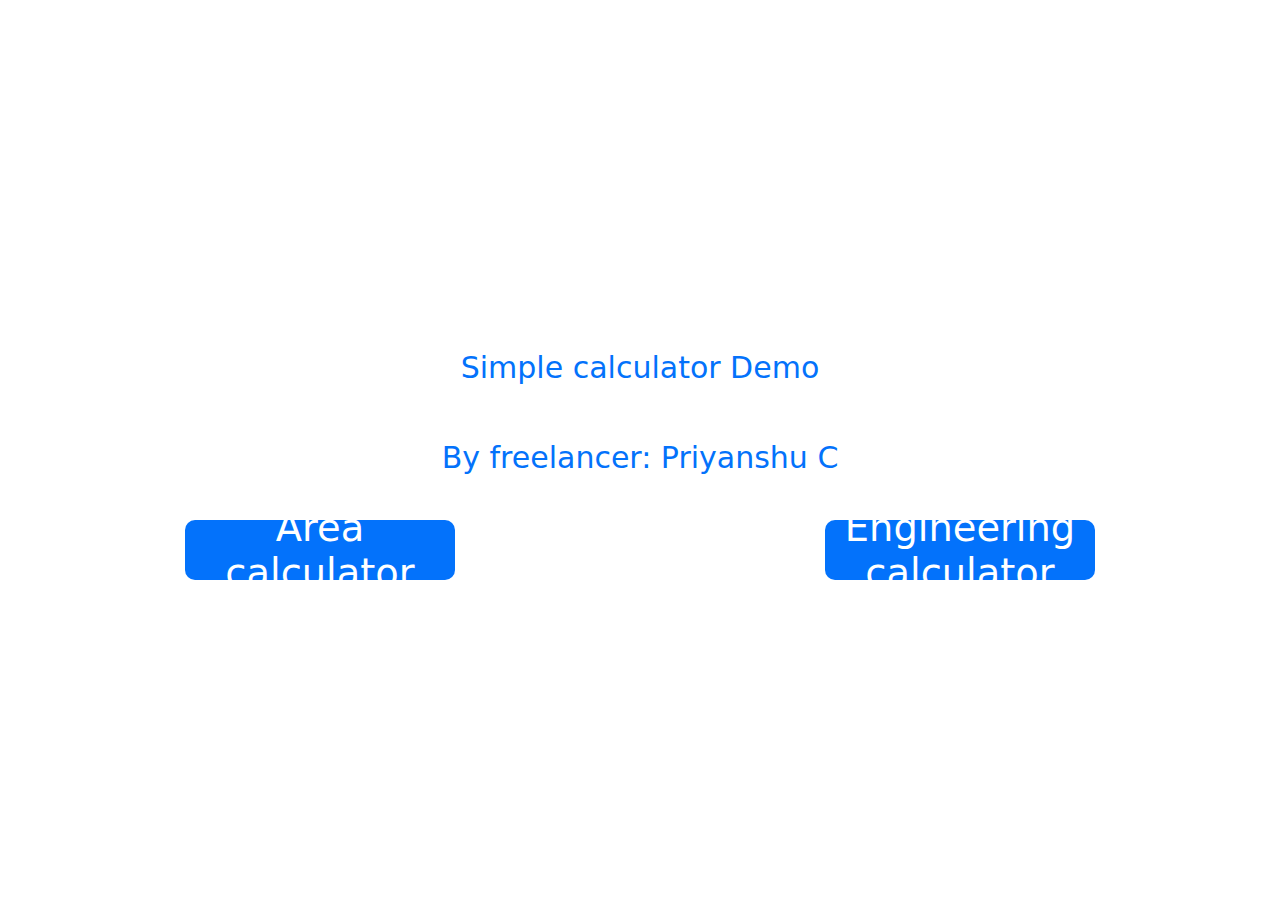
==== index.html @ 147165b4 "frelance Engineering calculator demo" ====
<!DOCTYPE html>
<html>

<head>
    <meta charset="UTF-8">
    <title>Calculator</title>
    <link rel="stylesheet" href="nav.css">
    <link rel="stylesheet" href="style.css">
    <style>
        body {
            display: flex;
            justify-content: center;
            align-items: center;
            flex-direction: column;
            width: 100%;
            height: 100vh;
        }

        a {
            width: 30vh;
            height: 60px;
            background-color: #0372fb;
            margin-top: 20px;
            border-radius: 10px;
            display: flex;
            justify-content: center;
            align-items: center;
            text-align: center;
            font-size: 3vw;
            color: white;
            text-decoration: none;
        }

        .row {
            display: flex;
            justify-content: space-around;
            align-items: center;
            flex-wrap: wrap;
            width: 100%;
        }

        h3,
        h2 {
            color: #0372fb;
            font-weight: 500;
            font-size: 30px;
            text-align: center;
            width: 100%;
        }
    </style>
</head>

<body>

    <h3>Simple calculator Demo</h3>
    <h2>By freelancer: Priyanshu C</h2>
    <div class="row">

        <a href="area.html"> Area calculator</a>
        <a href="simplecalc.html"> Engineering calculator</a>
    </div>

</body>


</html>
---- nav.css ----
body {
    font-family: system-ui, -apple-system, BlinkMacSystemFont, 'Segoe UI', Roboto, Oxygen, Ubuntu, Cantarell, 'Open Sans', 'Helvetica Neue', sans-serif;
    margin: 0;
    padding: 0;
    width: 100%;
}

nav {
    top: 0;
    left: 0;
    width: 20%;
    height: 100vh;
    position: fixed;
    overflow: hidden;
    background-color: aliceblue;
    border-right: 2px solid black;
    padding: 20px;

}

main {
    margin-left: 15%;
}

h3,
span {
    color: #0372fb;
    font-weight: 500;
    font-size: 30px;
}



@media (max-width:660px) {

    h3,
    span {
        color: #0372fb;
        font-weight: 500;
        font-size: 20px;
    }
}
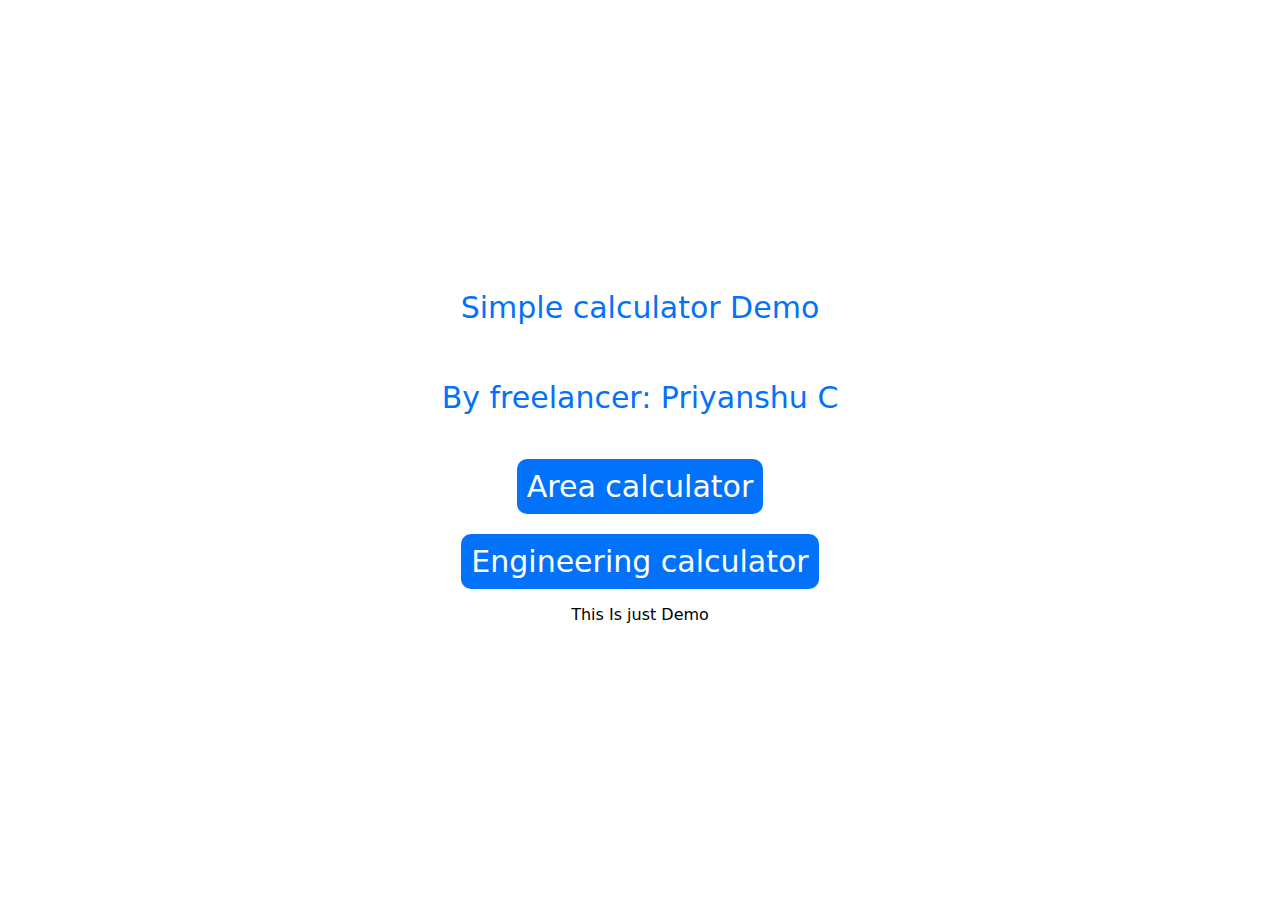
==== commit f08c70d9: "Demo" ====
--- a/index.html
+++ b/index.html
@@ -17,8 +17,7 @@
         }
 
         a {
-            width: 30vh;
-            height: 60px;
+            padding: 10px;
             background-color: #0372fb;
             margin-top: 20px;
             border-radius: 10px;
@@ -26,7 +25,7 @@
             justify-content: center;
             align-items: center;
             text-align: center;
-            font-size: 3vw;
+            font-size: 30px;
             color: white;
             text-decoration: none;
         }
@@ -37,6 +36,7 @@
             align-items: center;
             flex-wrap: wrap;
             width: 100%;
+            max-width: 600px;
         }
 
         h3,
@@ -59,6 +59,7 @@
         <a href="area.html"> Area calculator</a>
         <a href="simplecalc.html"> Engineering calculator</a>
     </div>
+    <p>This Is just Demo</p>
 
 </body>
 
